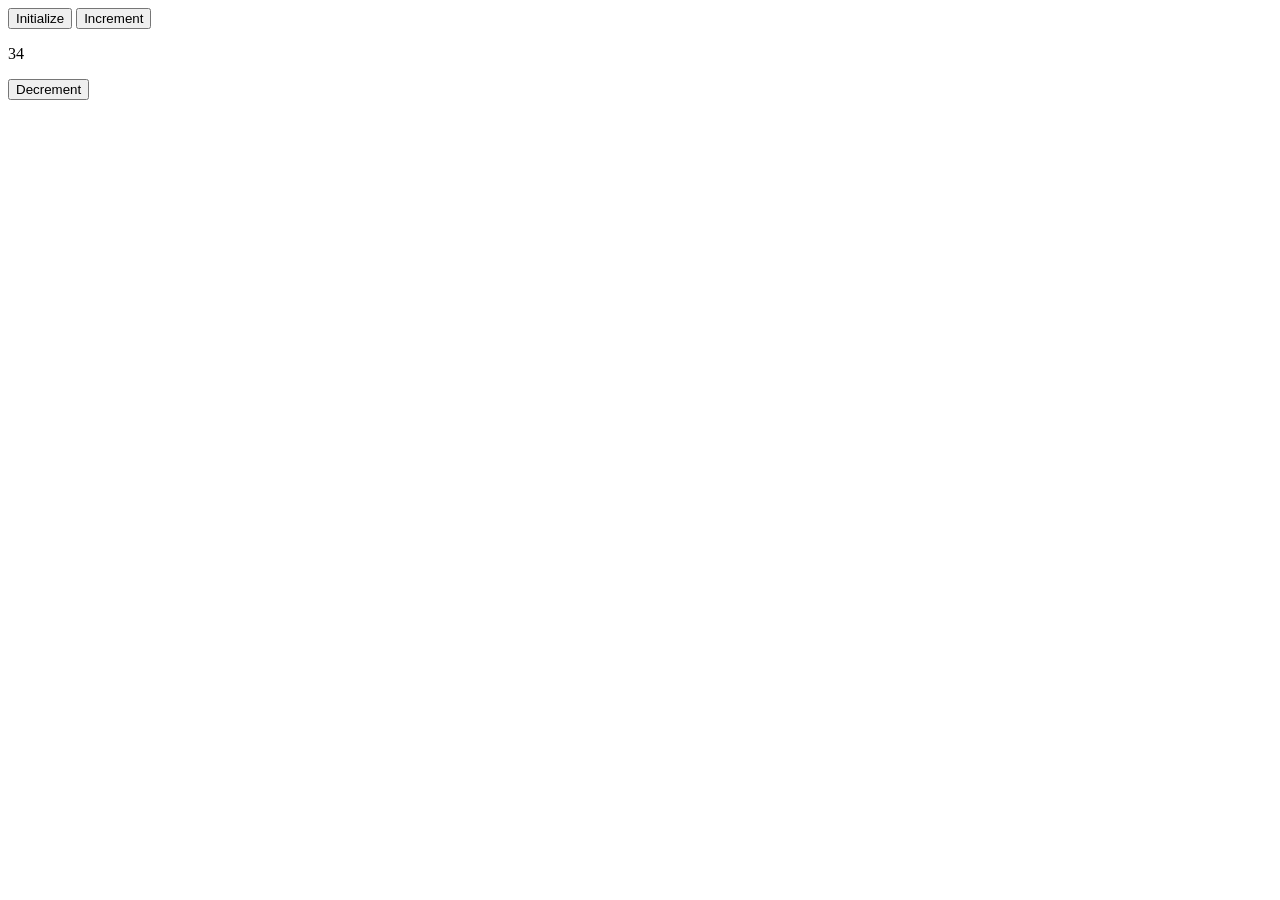
==== counter.html @ 51b711a5 "Started the Counter application" ====
<!DOCTYPE html>
<html lang="en">
<head>
    <meta charset="UTF-8">
    <meta name="viewport" content="width=device-width, initial-scale=1.0">
    <title>Counter.kj</title>
</head>
<body>
    <button id="initialize">Initialize</button>
    <button id="Increment">Increment</button>
    <p id="field">34</p>
    <button id="Decrement">Decrement</button>


</body>
</html>
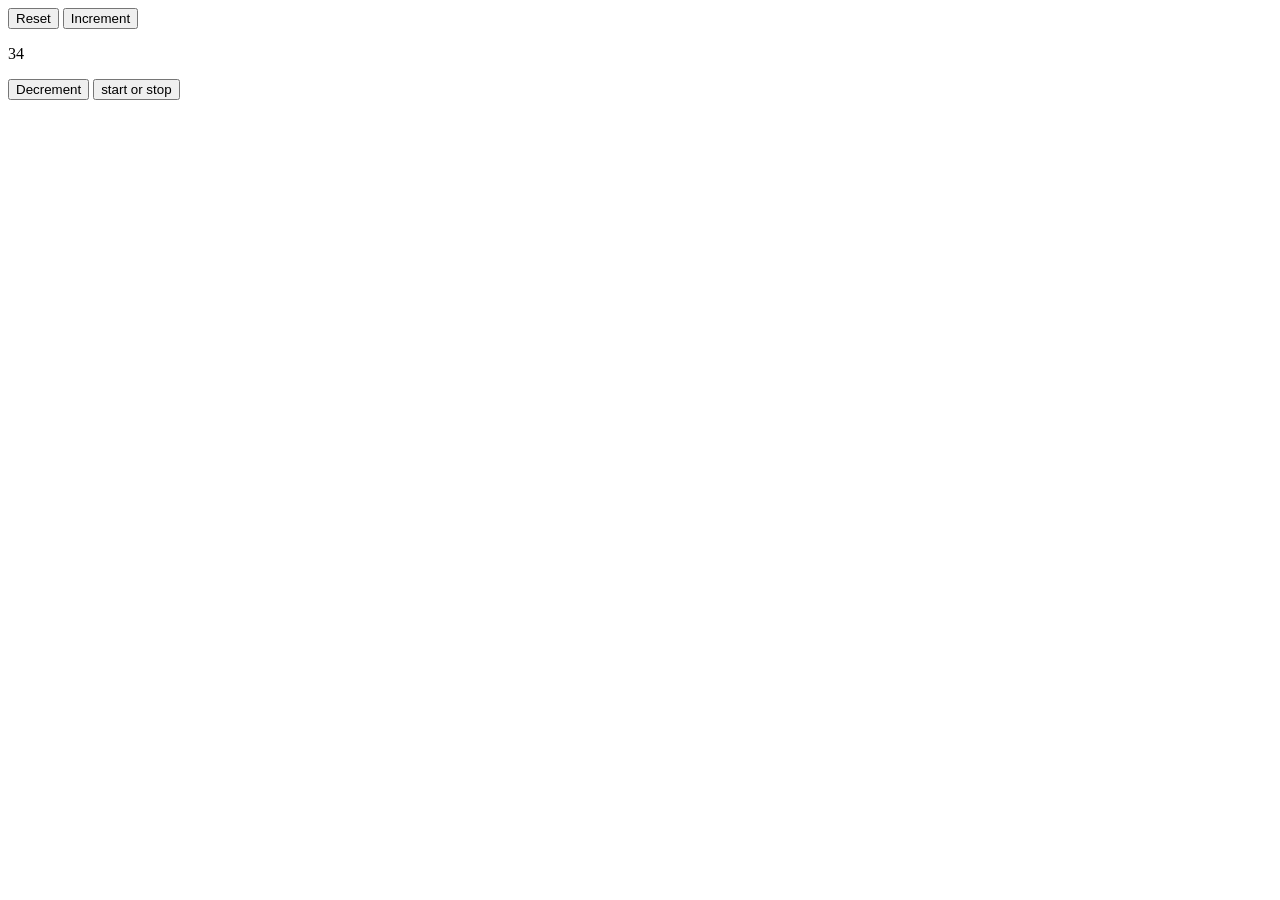
==== commit 45fd359b: "Implemented the increment,decrement and reset button" ====
--- a/counter.html
+++ b/counter.html
@@ -6,11 +6,14 @@
     <title>Counter.kj</title>
 </head>
 <body>
-    <button id="initialize">Initialize</button>
+    <button id="reset">Reset</button>
     <button id="Increment">Increment</button>
     <p id="field">34</p>
+
     <button id="Decrement">Decrement</button>
 
+    <button id="start"> start or stop</button>
+<script src="counter.js"></script>
 
 </body>
 </html>
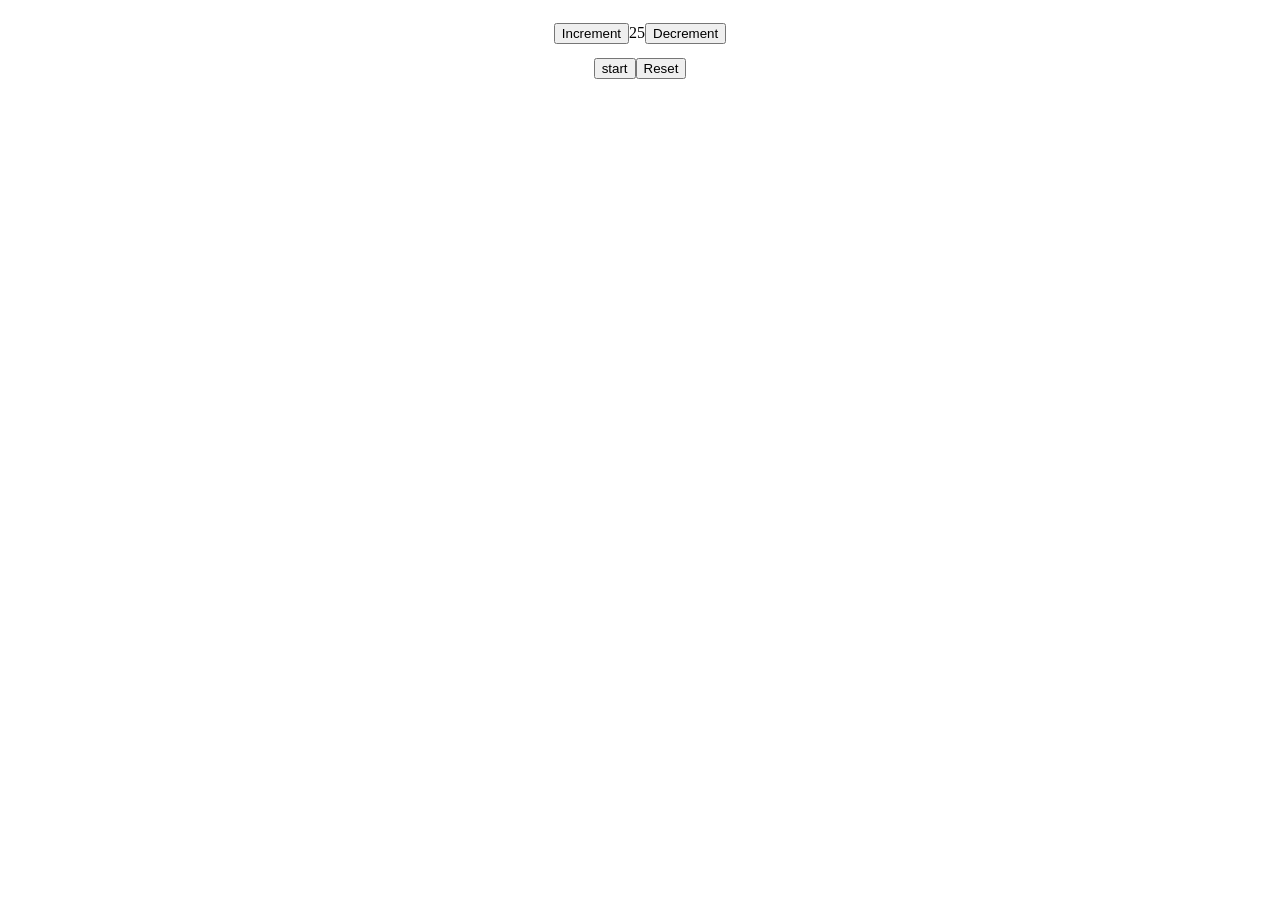
==== commit e088eee7: "project completed without proper ui" ====
--- a/counter.html
+++ b/counter.html
@@ -4,16 +4,39 @@
     <meta charset="UTF-8">
     <meta name="viewport" content="width=device-width, initial-scale=1.0">
     <title>Counter.kj</title>
+    <link rel="stylesheet" href="counter.css">
+   
 </head>
 <body>
-    <button id="reset">Reset</button>
-    <button id="Increment">Increment</button>
-    <p id="field">34</p>
+    <header>
+    
+        </header>
 
-    <button id="Decrement">Decrement</button>
 
-    <button id="start"> start or stop</button>
+
+
+<content>
+
+    <div class="first">
+<button id="Increment">Increment</button>
+<p id="field">25</p>
+<button id="Decrement">Decrement</button>
+
+</div>
+
+<div class="second">
+   
+<button id="start"> start</button>
+<button id="reset">Reset</button>
+</div>
+
+</content>
+
+
+
 <script src="counter.js"></script>
-
+<script src="https://code.jquery.com/jquery-3.2.1.slim.min.js" integrity="sha384-KJ3o2DKtIkvYIK3UENzmM7KCkRr/rE9/Qpg6aAZGJwFDMVNA/GpGFF93hXpG5KkN" crossorigin="anonymous"></script>
+<script src="https://cdnjs.cloudflare.com/ajax/libs/popper.js/1.12.9/umd/popper.min.js" integrity="sha384-ApNbgh9B+Y1QKtv3Rn7W3mgPxhU9K/ScQsAP7hUibX39j7fakFPskvXusvfa0b4Q" crossorigin="anonymous"></script>
+<script src="https://maxcdn.bootstrapcdn.com/bootstrap/4.0.0/js/bootstrap.min.js" integrity="sha384-JZR6Spejh4U02d8jOt6vLEHfe/JQGiRRSQQxSfFWpi1MquVdAyjUar5+76PVCmYl" crossorigin="anonymous"></script>
 </body>
 </html>
--- a/counter.css
+++ b/counter.css
@@ -0,0 +1,24 @@
+.first {
+  display: -webkit-box;
+  display: -ms-flexbox;
+  display: flex;
+  -webkit-box-align: center;
+      -ms-flex-align: center;
+          align-items: center;
+  -webkit-box-pack: center;
+      -ms-flex-pack: center;
+          justify-content: center;
+}
+
+.second {
+  display: -webkit-box;
+  display: -ms-flexbox;
+  display: flex;
+  -webkit-box-align: center;
+      -ms-flex-align: center;
+          align-items: center;
+  -webkit-box-pack: center;
+      -ms-flex-pack: center;
+          justify-content: center;
+}
+/*# sourceMappingURL=counter.css.map */
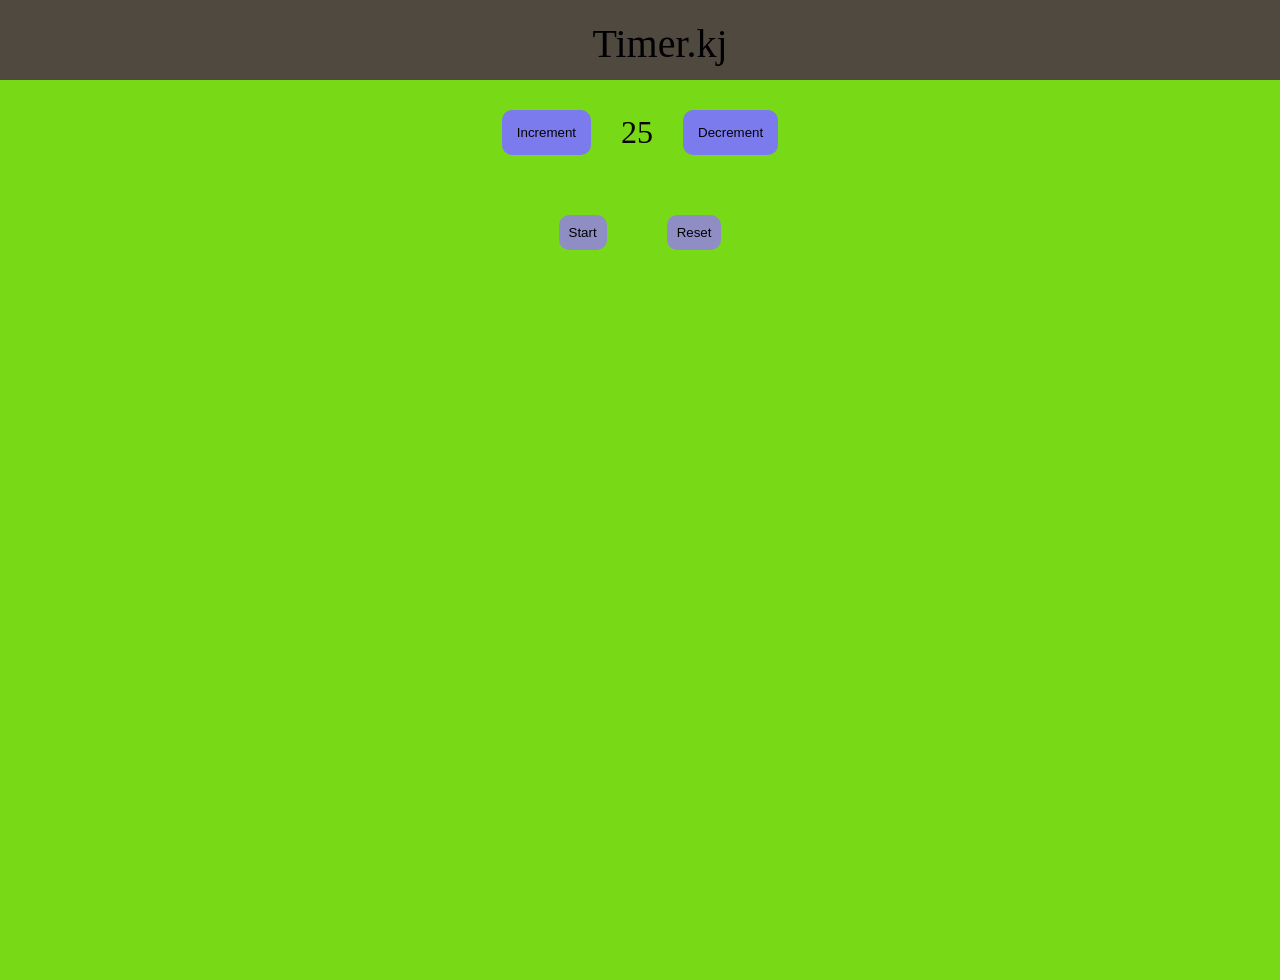
==== commit c3e0b8a5: ":" ====
--- a/counter.html
+++ b/counter.html
@@ -8,27 +8,32 @@
    
 </head>
 <body>
-    <header>
-    
+    <header style="text-align: center; padding: 20px;">
+    <p style="font-size: 40px;">Timer.kj</p>
         </header>
 
 
 
 
-<content>
-
+<content >
+<div class="box" >
+    <div class="inner">
     <div class="first">
 <button id="Increment">Increment</button>
-<p id="field">25</p>
+<p id="field" style="font-size: xx-large;">25</p>
 <button id="Decrement">Decrement</button>
 
 </div>
 
 <div class="second">
    
-<button id="start"> start</button>
+<button id="start"> Start</button>
 <button id="reset">Reset</button>
 </div>
+</div>
+
+</div>
+
 
 </content>
 
--- a/counter.css
+++ b/counter.css
@@ -1,3 +1,8 @@
+* {
+  margin: 0;
+  padding: 0;
+}
+
 .first {
   display: -webkit-box;
   display: -ms-flexbox;
@@ -21,4 +26,33 @@
       -ms-flex-pack: center;
           justify-content: center;
 }
+
+#Increment, #Decrement {
+  color: #050202;
+  padding: 15px;
+  border: 0px;
+  border-radius: 10px;
+  background: #7b7bee;
+  margin: 30px;
+}
+
+#start, #reset {
+  padding: 10px;
+  border: 0px;
+  border-radius: 10px;
+  background: #8e8ec5;
+  margin: 30px;
+}
+
+header {
+  width: 100%;
+  height: 40px;
+  background: #504940;
+}
+
+.box {
+  width: 100%;
+  height: 100vh;
+  background-color: #78da16;
+}
 /*# sourceMappingURL=counter.css.map */
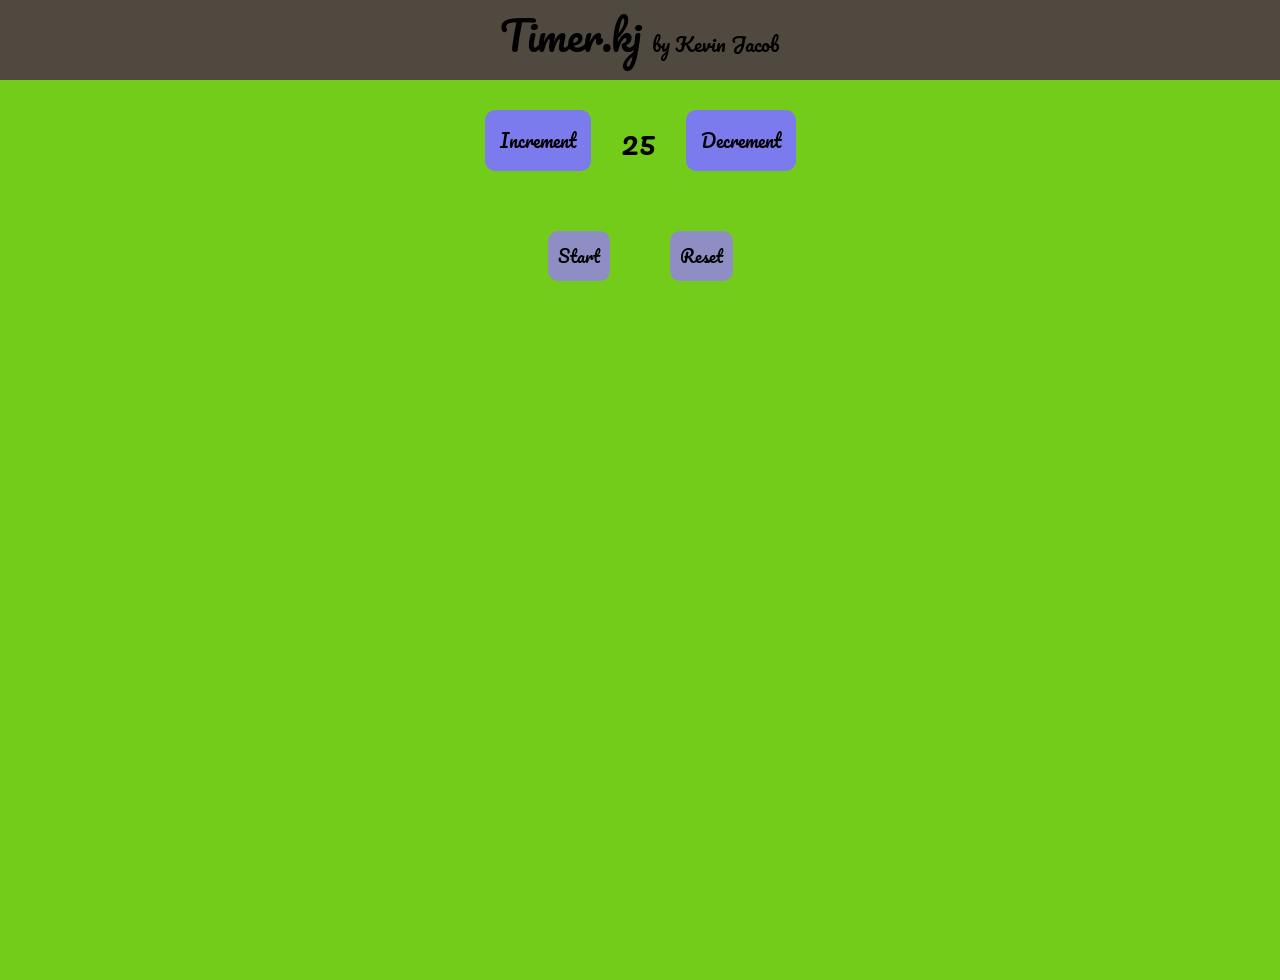
==== commit 2c77b3fb: "Project completed" ====
--- a/counter.html
+++ b/counter.html
@@ -1,47 +1,37 @@
 <!DOCTYPE html>
 <html lang="en">
-<head>
-    <meta charset="UTF-8">
-    <meta name="viewport" content="width=device-width, initial-scale=1.0">
+  <head>
+    <meta charset="UTF-8" />
+    <meta name="viewport" content="width=device-width, initial-scale=1.0" />
     <title>Counter.kj</title>
-    <link rel="stylesheet" href="counter.css">
-   
-</head>
-<body>
-    <header style="text-align: center; padding: 20px;">
-    <p style="font-size: 40px;">Timer.kj</p>
-        </header>
+    <link rel="stylesheet" href="counter.css" />
+    <link
+      href="https://fonts.googleapis.com/css2?family=Pacifico&display=swap"
+      rel="stylesheet"
+    />
+  </head>
+  <body>
+    <header style="text-align: center; padding-bottom: 20px;">
+      <p style="font-size: 40px;">Timer.kj <small style="font-size:20px;">by Kevin Jacob</small></p>
+    </header>
 
+    <content>
+      <div class="box">
+        <div class="inner">
+          <div class="first">
+            <button id="Increment">Increment</button>
+            <p id="field" style="font-size: xx-large;">25</p>
+            <button id="Decrement">Decrement</button>
+          </div>
 
+          <div class="second">
+            <button id="start">Start</button>
+            <button id="reset">Reset</button>
+          </div>
+        </div>
+      </div>
+    </content>
 
-
-<content >
-<div class="box" >
-    <div class="inner">
-    <div class="first">
-<button id="Increment">Increment</button>
-<p id="field" style="font-size: xx-large;">25</p>
-<button id="Decrement">Decrement</button>
-
-</div>
-
-<div class="second">
-   
-<button id="start"> Start</button>
-<button id="reset">Reset</button>
-</div>
-</div>
-
-</div>
-
-
-</content>
-
-
-
-<script src="counter.js"></script>
-<script src="https://code.jquery.com/jquery-3.2.1.slim.min.js" integrity="sha384-KJ3o2DKtIkvYIK3UENzmM7KCkRr/rE9/Qpg6aAZGJwFDMVNA/GpGFF93hXpG5KkN" crossorigin="anonymous"></script>
-<script src="https://cdnjs.cloudflare.com/ajax/libs/popper.js/1.12.9/umd/popper.min.js" integrity="sha384-ApNbgh9B+Y1QKtv3Rn7W3mgPxhU9K/ScQsAP7hUibX39j7fakFPskvXusvfa0b4Q" crossorigin="anonymous"></script>
-<script src="https://maxcdn.bootstrapcdn.com/bootstrap/4.0.0/js/bootstrap.min.js" integrity="sha384-JZR6Spejh4U02d8jOt6vLEHfe/JQGiRRSQQxSfFWpi1MquVdAyjUar5+76PVCmYl" crossorigin="anonymous"></script>
-</body>
-</html>+    <script src="counter.js"></script>
+  </body>
+</html>
--- a/counter.css
+++ b/counter.css
@@ -1,9 +1,22 @@
 * {
+  font-family: "Pacifico", cursive;
   margin: 0;
   padding: 0;
 }
 
-.first {
+header {
+  width: 100%;
+  height: 60px;
+  background: #504940;
+}
+
+.box {
+  width: 100%;
+  height: 100vh;
+  background-color: #73cc1a;
+}
+
+.box .first {
   display: -webkit-box;
   display: -ms-flexbox;
   display: flex;
@@ -15,7 +28,18 @@
           justify-content: center;
 }
 
-.second {
+.box .first #Increment,
+.box .first #Decrement {
+  color: #050202;
+  padding: 15px;
+  border: 0px;
+  border-radius: 10px;
+  background: #7b7bee;
+  margin: 30px;
+  font-size: 18px;
+}
+
+.box .second {
   display: -webkit-box;
   display: -ms-flexbox;
   display: flex;
@@ -27,32 +51,13 @@
           justify-content: center;
 }
 
-#Increment, #Decrement {
-  color: #050202;
-  padding: 15px;
-  border: 0px;
-  border-radius: 10px;
-  background: #7b7bee;
-  margin: 30px;
-}
-
-#start, #reset {
+.box .second #start,
+.box .second #reset {
   padding: 10px;
   border: 0px;
   border-radius: 10px;
   background: #8e8ec5;
   margin: 30px;
-}
-
-header {
-  width: 100%;
-  height: 40px;
-  background: #504940;
-}
-
-.box {
-  width: 100%;
-  height: 100vh;
-  background-color: #78da16;
+  font-size: 17px;
 }
 /*# sourceMappingURL=counter.css.map */
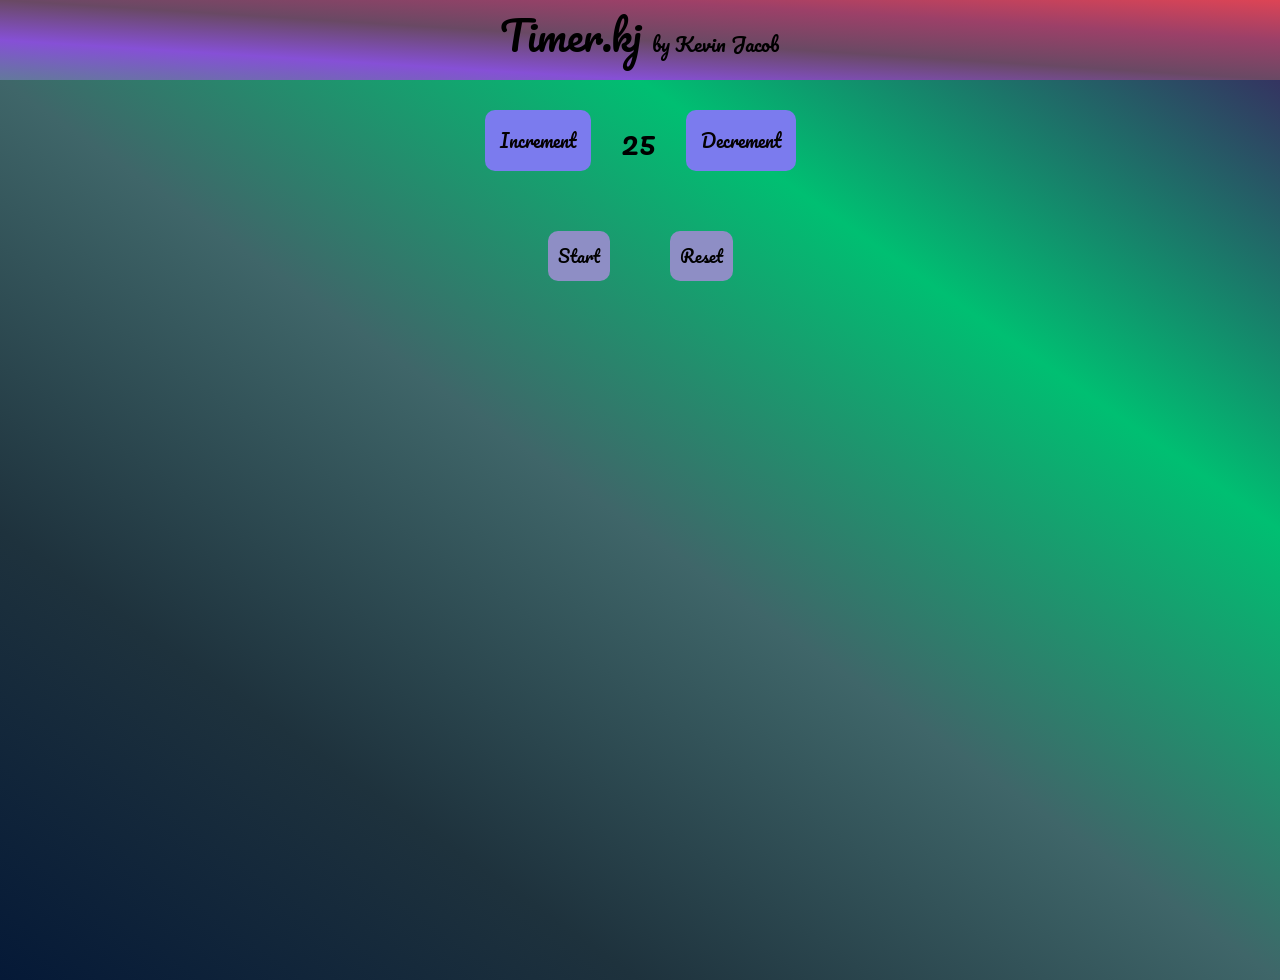
==== commit a657a517: "added proper colors and gradient" ====
--- a/counter.html
+++ b/counter.html
@@ -1,37 +1,39 @@
-<!DOCTYPE html>
-<html lang="en">
-  <head>
-    <meta charset="UTF-8" />
-    <meta name="viewport" content="width=device-width, initial-scale=1.0" />
-    <title>Counter.kj</title>
-    <link rel="stylesheet" href="counter.css" />
-    <link
-      href="https://fonts.googleapis.com/css2?family=Pacifico&display=swap"
-      rel="stylesheet"
-    />
-  </head>
-  <body>
-    <header style="text-align: center; padding-bottom: 20px;">
-      <p style="font-size: 40px;">Timer.kj <small style="font-size:20px;">by Kevin Jacob</small></p>
-    </header>
-
-    <content>
-      <div class="box">
-        <div class="inner">
-          <div class="first">
-            <button id="Increment">Increment</button>
-            <p id="field" style="font-size: xx-large;">25</p>
-            <button id="Decrement">Decrement</button>
-          </div>
-
-          <div class="second">
-            <button id="start">Start</button>
-            <button id="reset">Reset</button>
-          </div>
-        </div>
-      </div>
-    </content>
-
-    <script src="counter.js"></script>
-  </body>
-</html>
+<!DOCTYPE html>
+<html lang="en">
+  <head>
+    <meta charset="UTF-8" />
+    <meta name="viewport" content="width=device-width, initial-scale=1.0" />
+    <title>Counter.kj</title>
+    <link rel="stylesheet" href="counter.css" />
+    <link
+      href="https://fonts.googleapis.com/css2?family=Pacifico&display=swap"
+      rel="stylesheet"
+    />
+  </head>
+  <body>
+    <header style="text-align: center; padding-bottom: 20px;">
+      <p style="font-size: 40px;">
+        Timer.kj <small style="font-size: 20px;">by Kevin Jacob</small>
+      </p>
+    </header>
+
+    <content>
+      <div class="box">
+        <div class="inner">
+          <div class="first">
+            <button id="Increment">Increment</button>
+            <p id="field" style="font-size: xx-large;">25</p>
+            <button id="Decrement">Decrement</button>
+          </div>
+
+          <div class="second">
+            <button id="start">Start</button>
+            <button id="reset">Reset</button>
+          </div>
+        </div>
+      </div>
+    </content>
+
+    <script src="counter.js"></script>
+  </body>
+</html>
--- a/counter.css
+++ b/counter.css
@@ -7,13 +7,47 @@
 header {
   width: 100%;
   height: 60px;
-  background: #504940;
+  background-image: -webkit-gradient(
+    linear,
+    left bottom,
+    right top,
+    from(#62799b),
+    color-stop(#8650d6),
+    color-stop(#694964),
+    color-stop(#9c4068),
+    to(#dd4455)
+  );
+  background-image: linear-gradient(
+    to right top,
+    #62799b,
+    #8650d6,
+    #694964,
+    #9c4068,
+    #dd4455
+  );
 }
 
 .box {
   width: 100%;
   height: 100vh;
-  background-color: #73cc1a;
+  background-image: -webkit-gradient(
+    linear,
+    left bottom,
+    right top,
+    from(#051937),
+    color-stop(#1e323d),
+    color-stop(#3f6669),
+    color-stop(#00bf72),
+    to(#343461)
+  );
+  background-image: linear-gradient(
+    to right top,
+    #051937,
+    #1e323d,
+    #3f6669,
+    #00bf72,
+    #343461
+  );
 }
 
 .box .first {
@@ -21,11 +55,11 @@
   display: -ms-flexbox;
   display: flex;
   -webkit-box-align: center;
-      -ms-flex-align: center;
-          align-items: center;
+  -ms-flex-align: center;
+  align-items: center;
   -webkit-box-pack: center;
-      -ms-flex-pack: center;
-          justify-content: center;
+  -ms-flex-pack: center;
+  justify-content: center;
 }
 
 .box .first #Increment,
@@ -44,11 +78,11 @@
   display: -ms-flexbox;
   display: flex;
   -webkit-box-align: center;
-      -ms-flex-align: center;
-          align-items: center;
+  -ms-flex-align: center;
+  align-items: center;
   -webkit-box-pack: center;
-      -ms-flex-pack: center;
-          justify-content: center;
+  -ms-flex-pack: center;
+  justify-content: center;
 }
 
 .box .second #start,
@@ -60,4 +94,4 @@
   margin: 30px;
   font-size: 17px;
 }
-/*# sourceMappingURL=counter.css.map */+/*# sourceMappingURL=counter.css.map */
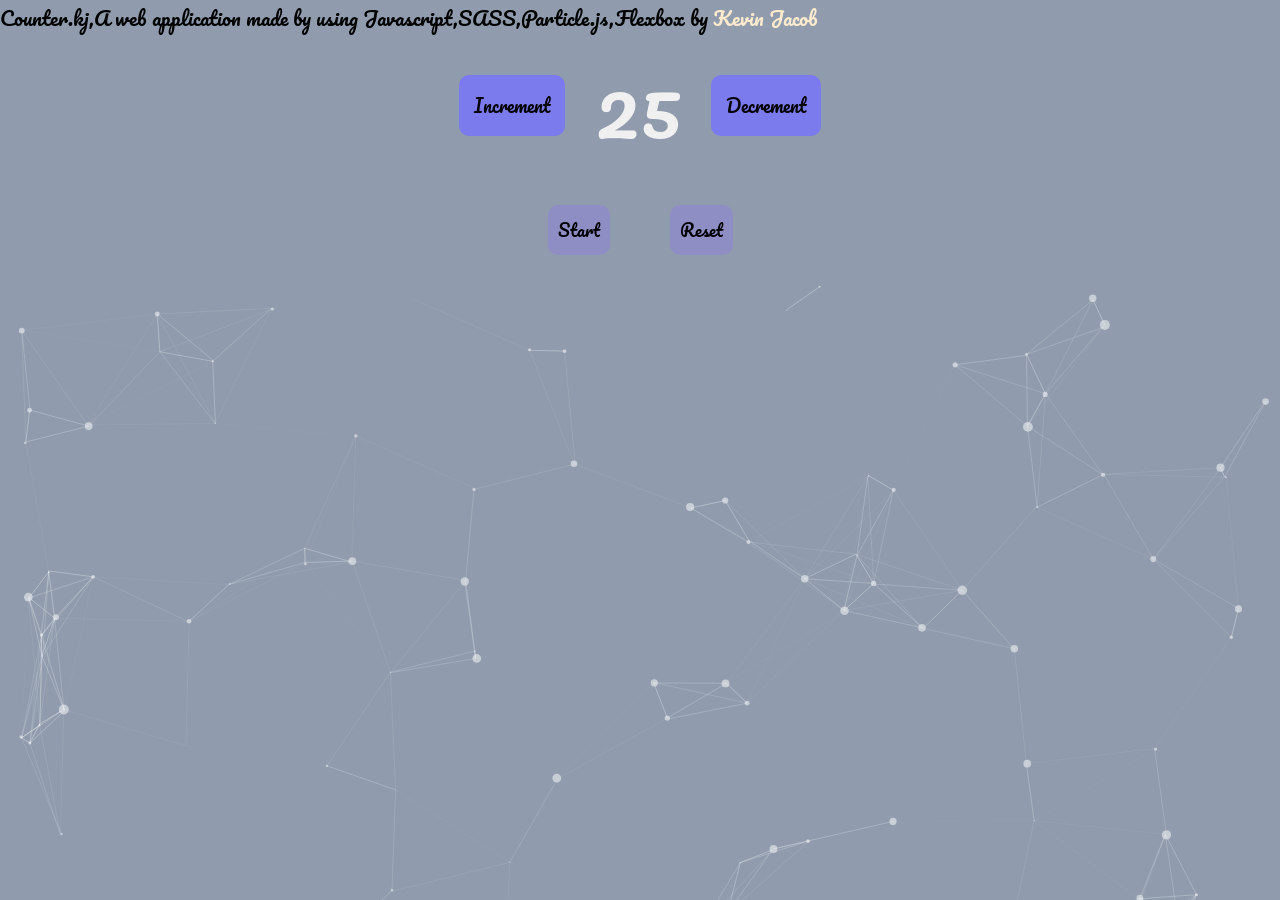
==== commit 52cb2bd6: "project completed" ====
--- a/counter.html
+++ b/counter.html
@@ -5,24 +5,27 @@
     <meta name="viewport" content="width=device-width, initial-scale=1.0" />
     <title>Counter.kj</title>
     <link rel="stylesheet" href="counter.css" />
+<link rel="stylesheet" href="style.css">
     <link
       href="https://fonts.googleapis.com/css2?family=Pacifico&display=swap"
       rel="stylesheet"
     />
   </head>
   <body>
-    <header style="text-align: center; padding-bottom: 20px;">
-      <p style="font-size: 40px;">
-        Timer.kj <small style="font-size: 20px;">by Kevin Jacob</small>
-      </p>
-    </header>
 
+        
     <content>
       <div class="box">
+           
+
+        
+    <div id="particles-js">
+      <p style="font-size: 20px;" style="text-align: center;">  Counter.kj,A web application made by using Javascript,SASS,Particle.js,Flexbox by <a href="https://github.com/kevinjacob2001" style="text-decoration: none;color: blanchedalmond; "> Kevin Jacob</a></p>
+
         <div class="inner">
           <div class="first">
             <button id="Increment">Increment</button>
-            <p id="field" style="font-size: xx-large;">25</p>
+            <p id="field" style="font-size: 80px; color: rgb(240, 240, 241);">25</p>
             <button id="Decrement">Decrement</button>
           </div>
 
@@ -33,7 +36,9 @@
         </div>
       </div>
     </content>
-
+</div>
+<script src="particles.js"></script>
+<script src="app.js"></script>
     <script src="counter.js"></script>
   </body>
 </html>
--- a/counter.css
+++ b/counter.css
@@ -7,47 +7,15 @@
 header {
   width: 100%;
   height: 60px;
-  background-image: -webkit-gradient(
-    linear,
-    left bottom,
-    right top,
-    from(#62799b),
-    color-stop(#8650d6),
-    color-stop(#694964),
-    color-stop(#9c4068),
-    to(#dd4455)
-  );
-  background-image: linear-gradient(
-    to right top,
-    #62799b,
-    #8650d6,
-    #694964,
-    #9c4068,
-    #dd4455
-  );
+  background-image: -webkit-gradient(linear, left bottom, right top, from(#62799b), color-stop(#8650d6), color-stop(#694964), color-stop(#9c4068), to(#dd4455));
+  background-image: linear-gradient(to right top, #62799b, #8650d6, #694964, #9c4068, #dd4455);
 }
 
 .box {
   width: 100%;
   height: 100vh;
-  background-image: -webkit-gradient(
-    linear,
-    left bottom,
-    right top,
-    from(#051937),
-    color-stop(#1e323d),
-    color-stop(#3f6669),
-    color-stop(#00bf72),
-    to(#343461)
-  );
-  background-image: linear-gradient(
-    to right top,
-    #051937,
-    #1e323d,
-    #3f6669,
-    #00bf72,
-    #343461
-  );
+  background-image: -webkit-gradient(linear, left bottom, right top, from(#051937), color-stop(#1e323d), color-stop(#3f6669), color-stop(#00bf72), to(#343461));
+  background-image: linear-gradient(to right top, #051937, #1e323d, #3f6669, #00bf72, #343461);
 }
 
 .box .first {
@@ -55,11 +23,11 @@
   display: -ms-flexbox;
   display: flex;
   -webkit-box-align: center;
-  -ms-flex-align: center;
-  align-items: center;
+      -ms-flex-align: center;
+          align-items: center;
   -webkit-box-pack: center;
-  -ms-flex-pack: center;
-  justify-content: center;
+      -ms-flex-pack: center;
+          justify-content: center;
 }
 
 .box .first #Increment,
@@ -78,11 +46,11 @@
   display: -ms-flexbox;
   display: flex;
   -webkit-box-align: center;
-  -ms-flex-align: center;
-  align-items: center;
+      -ms-flex-align: center;
+          align-items: center;
   -webkit-box-pack: center;
-  -ms-flex-pack: center;
-  justify-content: center;
+      -ms-flex-pack: center;
+          justify-content: center;
 }
 
 .box .second #start,
@@ -94,4 +62,4 @@
   margin: 30px;
   font-size: 17px;
 }
-/*# sourceMappingURL=counter.css.map */
+/*# sourceMappingURL=counter.css.map */
--- a/style.css
+++ b/style.css
@@ -0,0 +1,231 @@
+/* =============================================================================
+   HTML5 CSS Reset Minified - Eric Meyer
+   ========================================================================== */
+
+html,
+body,
+div,
+span,
+object,
+iframe,
+h1,
+h2,
+h3,
+h4,
+h5,
+h6,
+p,
+blockquote,
+pre,
+abbr,
+address,
+cite,
+code,
+del,
+dfn,
+em,
+img,
+ins,
+kbd,
+q,
+samp,
+small,
+strong,
+sub,
+sup,
+var,
+b,
+i,
+dl,
+dt,
+dd,
+ol,
+ul,
+li,
+fieldset,
+form,
+label,
+legend,
+table,
+caption,
+tbody,
+tfoot,
+thead,
+tr,
+th,
+td,
+article,
+aside,
+canvas,
+details,
+figcaption,
+figure,
+footer,
+header,
+hgroup,
+menu,
+nav,
+section,
+summary,
+time,
+mark,
+audio,
+video {
+  margin: 0;
+  padding: 0;
+  border: 0;
+  outline: 0;
+  font-size: 100%;
+  vertical-align: baseline;
+  background: transparent;
+}
+body {
+  line-height: 1;
+}
+article,
+aside,
+details,
+figcaption,
+figure,
+footer,
+header,
+hgroup,
+menu,
+nav,
+section {
+  display: block;
+}
+nav ul {
+  list-style: none;
+}
+blockquote,
+q {
+  quotes: none;
+}
+blockquote:before,
+blockquote:after,
+q:before,
+q:after {
+  content: none;
+}
+a {
+  margin: 0;
+  padding: 0;
+  font-size: 100%;
+  vertical-align: baseline;
+  background: transparent;
+  text-decoration: none;
+}
+mark {
+  background-color: #ff9;
+  color: #000;
+  font-style: italic;
+  font-weight: bold;
+}
+del {
+  text-decoration: line-through;
+}
+abbr[title],
+dfn[title] {
+  border-bottom: 1px dotted;
+  cursor: help;
+}
+table {
+  border-collapse: collapse;
+  border-spacing: 0;
+}
+hr {
+  display: block;
+  height: 1px;
+  border: 0;
+  border-top: 1px solid #ccc;
+  margin: 1em 0;
+  padding: 0;
+}
+input,
+select {
+  vertical-align: middle;
+}
+li {
+  list-style: none;
+}
+
+/* =============================================================================
+   My CSS
+   ========================================================================== */
+
+/* ---- base ---- */
+
+html,
+body {
+  width: 100%;
+  height: 100%;
+  background: #111;
+}
+
+html {
+  -webkit-tap-highlight-color: rgba(0, 0, 0, 0);
+}
+
+body {
+  font: normal 75% Arial, Helvetica, sans-serif;
+}
+
+canvas {
+  display: block;
+  vertical-align: bottom;
+}
+
+#particles-js {
+  height: 100%;
+  background: #909cad;
+}
+
+/* ---- stats.js ---- */
+
+.count-particles {
+  background: #000022;
+  position: absolute;
+  top: 48px;
+  left: 0;
+  width: 80px;
+  color: #13e8e9;
+  font-size: 0.8em;
+  text-align: left;
+  text-indent: 4px;
+  line-height: 14px;
+  padding-bottom: 2px;
+  font-family: Helvetica, Arial, sans-serif;
+  font-weight: bold;
+}
+
+.js-count-particles {
+  font-size: 1.1em;
+}
+
+#stats,
+.count-particles {
+  -webkit-user-select: none;
+  margin-top: 5px;
+  margin-left: 5px;
+}
+
+#stats {
+  border-radius: 3px 3px 0 0;
+  overflow: hidden;
+}
+
+.count-particles {
+  border-radius: 0 0 3px 3px;
+}
+
+/* ---- particles.js container ---- */
+
+#particles-js {
+  width: 100%;
+
+  background-image: url("https://wallup.net/wp-content/uploads/2016/01/36826-Barcelona-soccer_clubs-FC_Barcelona-stadium-Camp_Nou.jpg");
+  background-size: cover;
+  background-position: 50% 50%;
+  overflow: hidden;
+}
